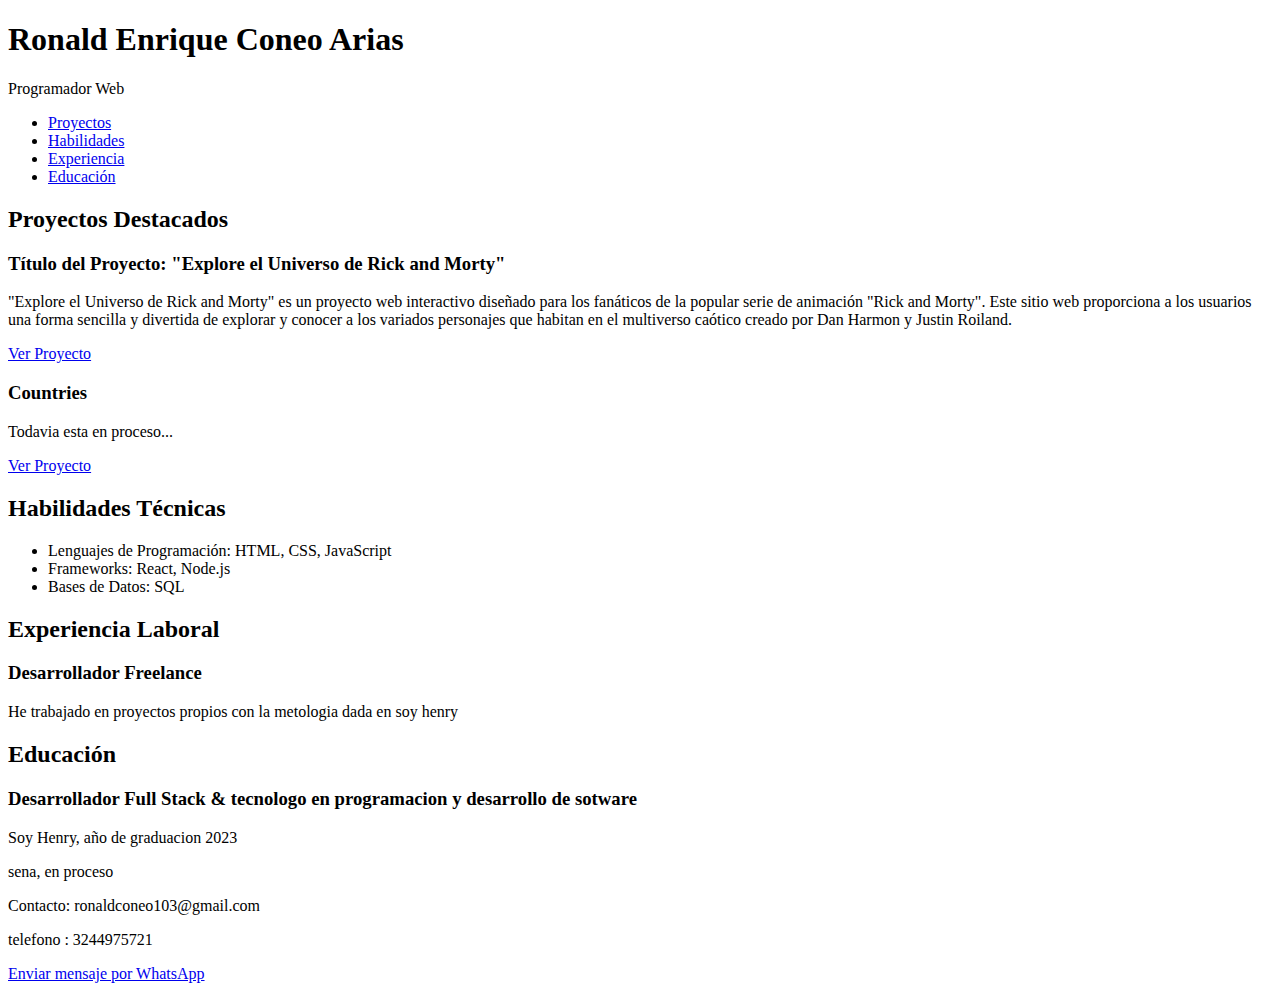
==== Portafolio/index.html @ c4deae07 "first commit" ====
<!DOCTYPE html>
<html lang="es">

<head>
    <meta charset="UTF-8">
    <meta name="viewport" content="width=device-width, initial-scale=1.0">
    <title>Mi portafolio</title>
</head>

<body>
    <header>
        <h1>Ronald Enrique Coneo Arias</h1>
        <p>Programador Web</p>
    </header>

    <nav>
        <ul>
            <li><a href="#proyectos">Proyectos</a></li>
            <li><a href="#habilidades">Habilidades</a></li>
            <li><a href="#experincia">Experiencia</a></li>
            <li><a href="#educacion">Educación</a></li>
        </ul>
    </nav>
    <main>
        <section id="proyectos">
            <h2>Proyectos Destacados</h2>
            <article class="proyecto">
                <h3>Título del Proyecto: "Explore el Universo de Rick and Morty"</h3>
                <p>"Explore el Universo de Rick and Morty" es un proyecto web interactivo diseñado para los fanáticos de
                    la popular serie de animación "Rick and Morty". Este sitio web proporciona a los usuarios una forma
                    sencilla y divertida de explorar y conocer a los variados personajes que habitan en el multiverso
                    caótico creado por Dan Harmon y Justin Roiland.</p>
                <a href="#" class="boton">Ver Proyecto</a>
            </article>
            <article class="proyecto">
                <h3>Countries</h3>
                <p>Todavia esta en proceso...</p>
                <a href="#" class="boton">Ver Proyecto</a>
            </article>
        </section>

        <section id="habilidades">
            <h2>Habilidades Técnicas</h2>
            <ul>
                <li>Lenguajes de Programación: HTML, CSS, JavaScript</li>
                <li>Frameworks: React, Node.js</li>
                <li>Bases de Datos: SQL</li>
            </ul>
        </section>

        <section id="experiencia">
            <h2>Experiencia Laboral</h2>
            <article class="experiencia">
                <h3>Desarrollador Freelance</h3>
                <p>He trabajado en proyectos propios con la metologia dada en soy henry</p>
            </article>
        </section>

        <section id="educacion">
            <h2>Educación</h2>
            <article class="educacion">
                <h3>Desarrollador Full Stack & tecnologo en programacion y desarrollo de sotware</h3>
                <p>Soy Henry, año de graduacion 2023</p>
                <p> sena, en proceso</p>
            </article>
        </section>
    </main>

    <footer>
        <p>Contacto: ronaldconeo103@gmail.com</p>
        <p>telefono : 3244975721</p>
        <a href="https://api.whatsapp.com/send?phone=3054575169">Enviar mensaje por WhatsApp</a>

    </footer>
</body>

</html>
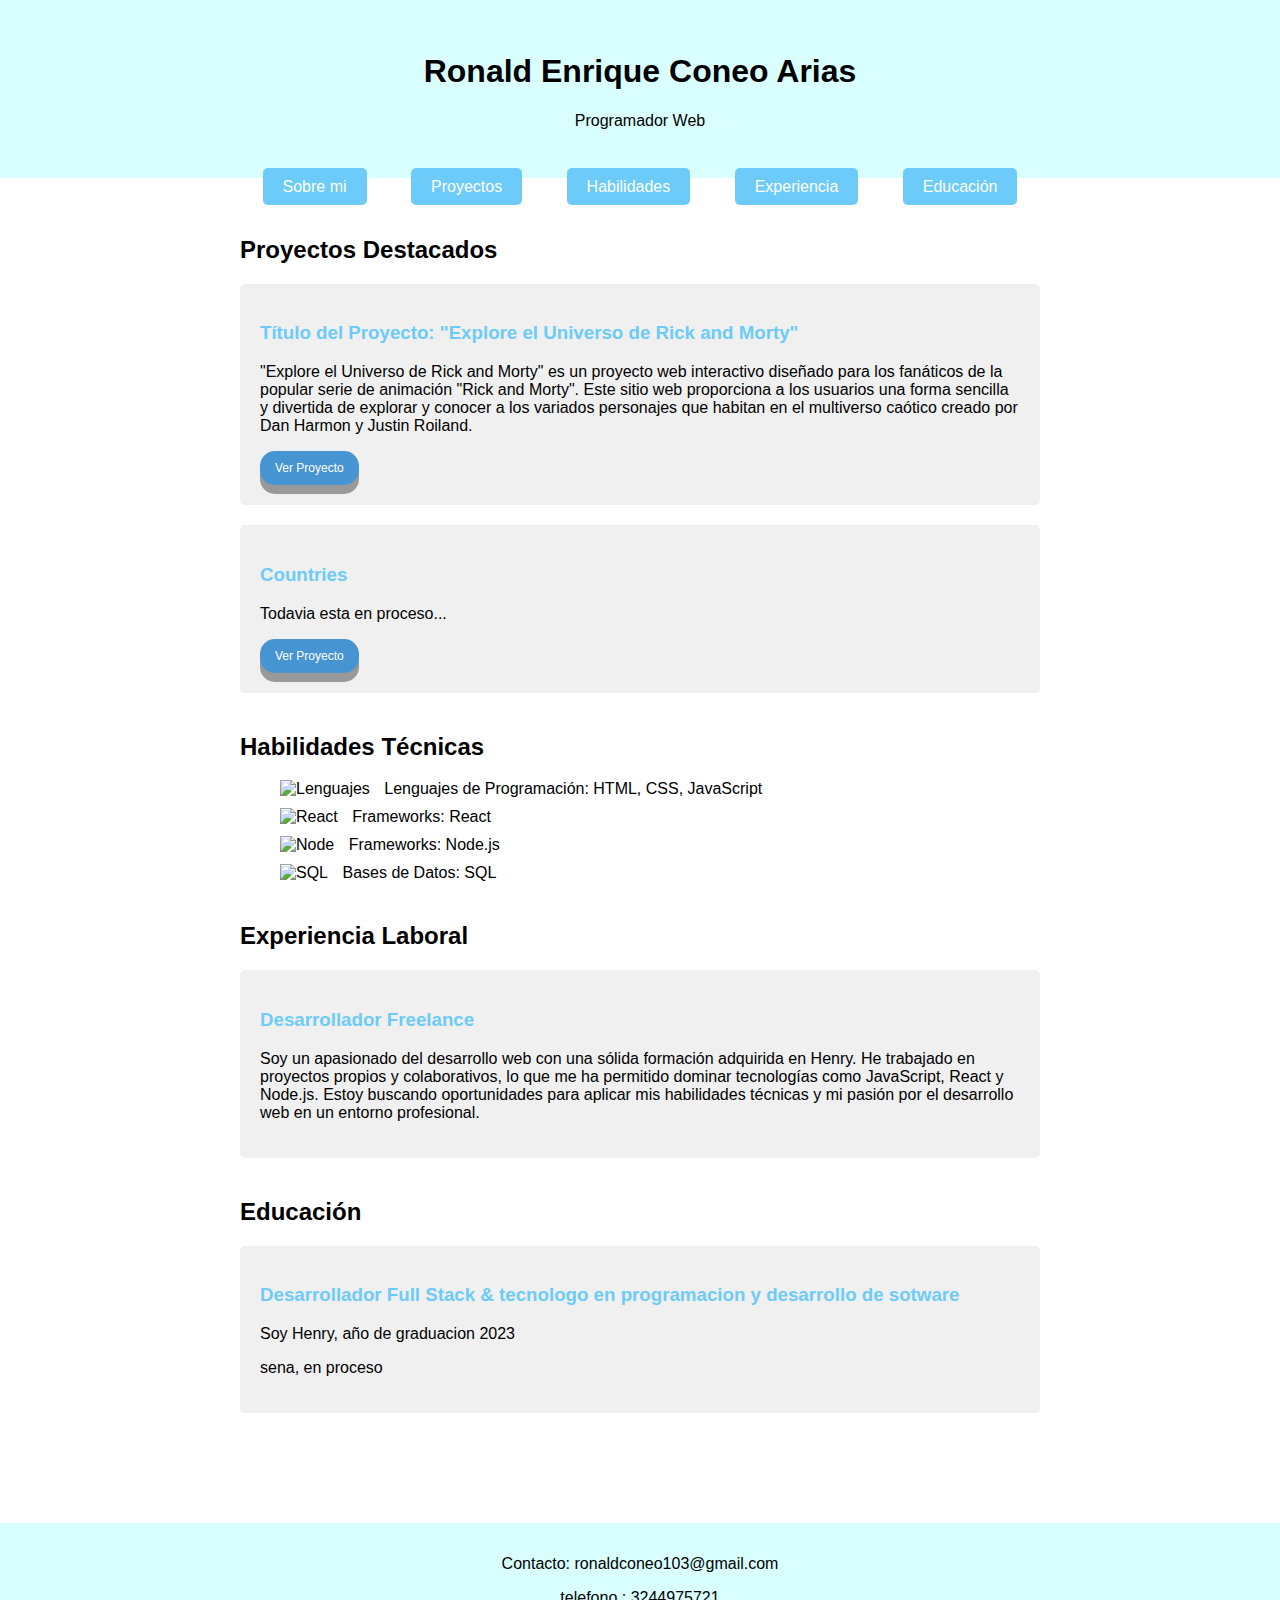
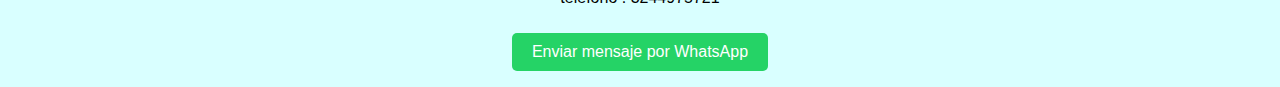
==== commit 75790f23: "commit" ====
--- a/Portafolio/index.html
+++ b/Portafolio/index.html
@@ -5,6 +5,8 @@
     <meta charset="UTF-8">
     <meta name="viewport" content="width=device-width, initial-scale=1.0">
     <title>Mi portafolio</title>
+    <link rel="stylesheet" href="styles.css">
+
 </head>
 
 <body>
@@ -13,12 +15,13 @@
         <p>Programador Web</p>
     </header>
 
-    <nav>
+    <nav id="contenido">
         <ul>
-            <li><a href="#proyectos">Proyectos</a></li>
-            <li><a href="#habilidades">Habilidades</a></li>
-            <li><a href="#experincia">Experiencia</a></li>
-            <li><a href="#educacion">Educación</a></li>
+            <li class="about"><a href="about.html">Sobre mi</a></li>
+            <li class="pro"><a href="#proyectos">Proyectos</a></li>
+            <li class="hab"><a href="#habilidades">Habilidades</a></li>
+            <li class="exp"><a href="#experincia">Experiencia</a></li>
+            <li class="edu"><a href="#educacion">Educación</a></li>
         </ul>
     </nav>
     <main>
@@ -38,13 +41,28 @@
                 <a href="#" class="boton">Ver Proyecto</a>
             </article>
         </section>
-
         <section id="habilidades">
             <h2>Habilidades Técnicas</h2>
             <ul>
-                <li>Lenguajes de Programación: HTML, CSS, JavaScript</li>
-                <li>Frameworks: React, Node.js</li>
-                <li>Bases de Datos: SQL</li>
+                <li>
+                    <img src="https://velog.velcdn.com/images/yeonkr/post/07559fb6-ce89-485a-89a5-5c44ef58b041/image.jpeg"
+                        alt="Lenguajes">
+                    Lenguajes de Programación: HTML, CSS, JavaScript
+                </li>
+                <li>
+                    <img src="https://upload.wikimedia.org/wikipedia/commons/thumb/4/47/React.svg/1200px-React.svg.png"
+                        alt="React">
+                    Frameworks: React
+                </li>
+                <li>
+                    <img src="https://seeklogo.com/images/N/nodejs-logo-FBE122E377-seeklogo.com.png" alt="Node">
+                    Frameworks: Node.js
+                </li>
+                <li>
+                    <img src="https://upload.wikimedia.org/wikipedia/commons/8/87/Sql_data_base_with_logo.png"
+                        alt="SQL">
+                    Bases de Datos: SQL
+                </li>
             </ul>
         </section>
 
@@ -52,7 +70,10 @@
             <h2>Experiencia Laboral</h2>
             <article class="experiencia">
                 <h3>Desarrollador Freelance</h3>
-                <p>He trabajado en proyectos propios con la metologia dada en soy henry</p>
+                <p>Soy un apasionado del desarrollo web con una sólida formación adquirida en Henry. He trabajado en
+                    proyectos propios y colaborativos, lo que me ha permitido dominar tecnologías como JavaScript, React
+                    y Node.js. Estoy buscando oportunidades para aplicar mis habilidades técnicas y mi pasión por el
+                    desarrollo web en un entorno profesional.</p>
             </article>
         </section>
 
--- a/Portafolio/styles.css
+++ b/Portafolio/styles.css
@@ -0,0 +1,198 @@
+/* Estilos generales */
+body {
+    font-family: Arial, sans-serif;
+    margin: 0;
+    padding: 0;
+    background-image: url(https://www.shutterstock.com/shutterstock/videos/990676/thumb/1.jpg?ip=x480);
+    background-size: cover;
+    background-position: center top;
+    background-attachment: fixed;
+}
+
+header {
+    background-color: #d9ffff;
+    color: black;
+    text-align: center;
+    padding: 2rem 0;
+
+}
+
+nav ul {
+    list-style-type: none;
+    text-align: center;
+    margin-top: 20px;
+}
+
+nav ul li {
+    display: inline;
+    margin: 0 20px;
+}
+
+main {
+    max-width: 800px;
+    margin: 0 auto;
+    padding: 20px;
+}
+
+/* Estilos para secciones */
+section {
+    margin-bottom: 40px;
+}
+
+/* Estilos para artículos */
+.proyecto {
+    background-color: #f0f0f0;
+    padding: 20px;
+    border-radius: 5px;
+    margin-bottom: 20px;
+}
+
+.proyecto h3 {
+    color: #6dcbfa;
+}
+
+/* Estilos para habilidades técnicas */
+#habilidades ul {
+    list-style-type: none;
+}
+
+#habilidades ul li {
+    margin-bottom: 10px;
+}
+
+#habilidades img {
+    width: 30px;
+    height: auto;
+    margin-right: 10px;
+}
+
+/* Estilos para experiencia laboral y educación */
+.experiencia,
+.educacion {
+    background-color: #f0f0f0;
+    padding: 20px;
+    border-radius: 5px;
+    margin-bottom: 20px;
+}
+
+.experiencia h3,
+.educacion h3 {
+    color: #6dcbfa;
+}
+
+/* Estilos para el pie de página */
+footer {
+    text-align: center;
+    background-color: #d9ffff;
+    color: black;
+    padding: 1rem 0;
+    margin-top: 50px;
+}
+
+/* Estilos para el botón de WhatsApp */
+footer a {
+    display: inline-block;
+    background-color: #25d366;
+    color: #fff;
+    padding: 10px 20px;
+    text-decoration: none;
+    border-radius: 5px;
+    margin-top: 10px;
+}
+
+/* Estilos para el enlace de WhatsApp en el pie de página */
+footer a:hover {
+    background-color: #128c7e;
+}
+
+.boton {
+    display: inline-block;
+    padding: 10px 15px;
+    font-size: 12px;
+    cursor: pointer;
+    text-align: center;
+    text-decoration: none;
+    outline: none;
+    color: #fff;
+    background-color: #4694d1;
+    border: none;
+    border-radius: 15px;
+    box-shadow: 0 9px #999;
+}
+
+.boton:hover {
+    background-color: #4694d1
+}
+
+.boton:active {
+    background-color: #4694d1;
+    box-shadow: 0 5px #666;
+    transform: translateY(4px);
+}
+
+
+
+
+nav ul {
+    list-style-type: none;
+    text-align: center;
+    margin: 0;
+    padding: 0;
+}
+
+nav li {
+    display: inline;
+    margin: 0 20px;
+}
+
+nav a {
+    text-decoration: none;
+    color: #fff;
+    padding: 10px 20px;
+    border-radius: 5px;
+    background-color: #4694d1;
+}
+
+nav a:hover {
+    background-color: #128c7e;
+}
+
+.about a {
+    background-color: #6dcbfa;
+}
+
+.about a:hover {
+    background-color: #128c7e;
+}
+
+.pro a {
+    background-color: #6dcbfa;
+}
+
+.pro a :hover {
+    background-color: #128c7e;
+}
+
+.hab a {
+    background-color: #6dcbfa;
+}
+
+.hab a :hover {
+    background-color: #128c7e;
+}
+
+.exp a {
+    background-color: #6dcbfa;
+}
+
+.exp a :hover {
+    background-color: #128c7e;
+}
+
+.edu a {
+    background-color: #6dcbfa;
+}
+
+.edu a :hover {
+    background-color: #128c7e;
+}